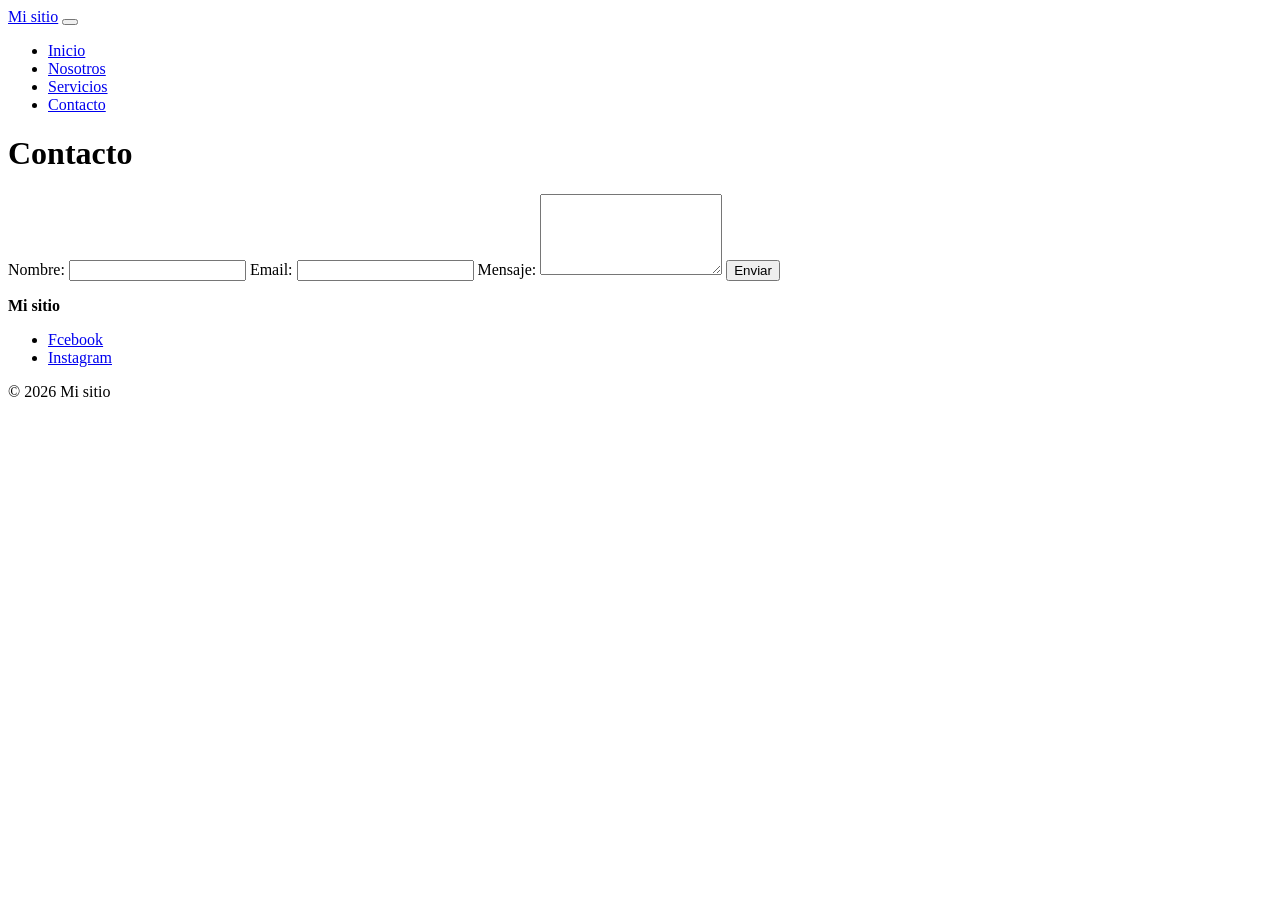
==== contacto.html @ e0b9a61c "Segunda clase Header, Formulario y Galeria" ====
<!DOCTYPE html>
<html lang="es">
<head>
    <meta charset="UTF-8">
    <meta name="viewport" content="width=device-width, initial-scale=1.0">
    <title>By Cris</title>
    <link rel="stylesheet" href="./css/estilos.css">

</head>
<body>
    
        <header>
            <a href="index.html" class="logo">Mi sitio</a>
            <button class="hambutguesa" id="btnMenu">
                <span></span>
                <span></span>
                <span></span>
            </button>

            <nav>
                <ul>
                    <li><a href="index.html">Inicio</a></li>
                    <li><a href="nosotros.html">Nosotros</a></li>
                    <li><a href="servicios.html">Servicios</a></li>
                    <li><a href="contacto.html">Contacto</a></li>
                </ul>

            </nav>

        </header>

        <main>
            <h1>Contacto</h1>
            <form action="enviar.php" method="post">
                <label for="nombre">Nombre:</label>
                <input type="text" id="nombre" name="nombre" required>

                <label for="correo">Email:</label>
                <input type="email" id="correo" name="correo" required>

                <label for="mensaje">Mensaje:</label>
                <textarea id="mensaje" name="mensaje" rows="5" required></textarea>

                <button type="submit">Enviar</button>
            </form>
        </main>
        <footer>
            <div>
                <p>
                    <strong>Mi sitio</strong>
                </p>
                <p Telefono: 2222-2222 - Correo: info@misitio.com></p>
            </div>
            <ul>
                <li><a href="https://www.facebook.com/" target="_blank">Fcebook</a></li>
                <li><a href="https://www.instagram.com/" target="_blank">Instagram</a></li>
            </ul>
            <p>&copy; 2026 Mi sitio</p>
        </footer>
<script src="/js/main.js"></script>
</body>
</html>
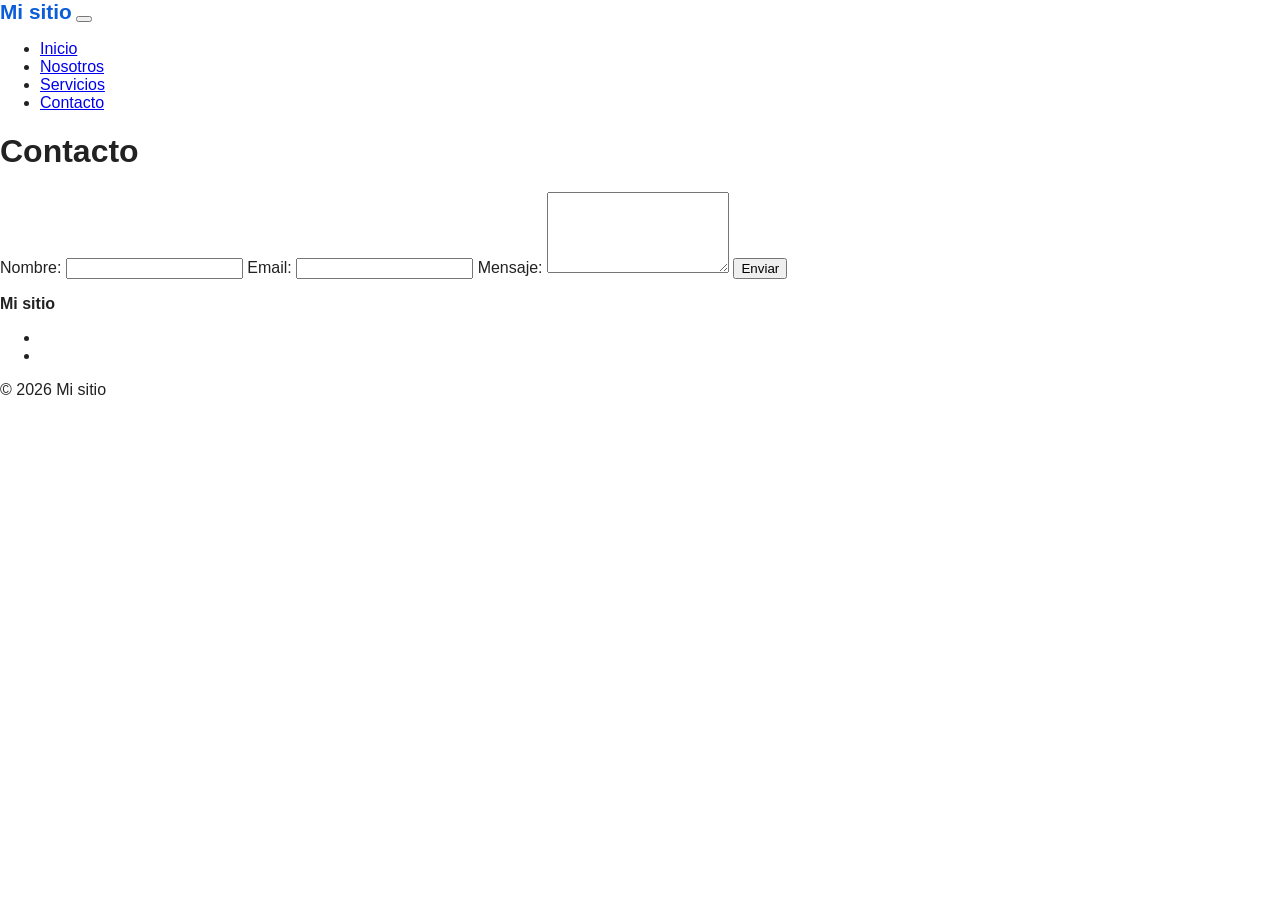
==== commit 657ef547: "Clase 5" ====
--- a/contacto.html
+++ b/contacto.html
@@ -31,7 +31,7 @@
 
         <main>
             <h1>Contacto</h1>
-            <form action="enviar.php" method="post">
+            <form action="enviar.php" method="post" class="formulario">
                 <label for="nombre">Nombre:</label>
                 <input type="text" id="nombre" name="nombre" required>
 
@@ -43,6 +43,9 @@
 
                 <button type="submit">Enviar</button>
             </form>
+            
+            <p id="mensajes"></p>
+
         </main>
         <footer>
             <div>
--- a/css/estilos.css
+++ b/css/estilos.css
@@ -0,0 +1,200 @@
+*{
+    box-sizing: border-box;
+}
+
+body{
+    margin: 0;
+    font-family: Arial, Helvetica, sans-serif;
+    color: var(--color-text);
+}
+
+:root{
+    --color-principal: #0b5ed7;
+    --color-text: #222;
+    --max-width: 1140px;
+}
+
+.container{
+    width: 100%;
+    max-width: var(--max-width);
+    margin: 0 auto;
+    padding: 0 1rem;
+}
+
+.header{
+    display: flex;
+    justify-content: space-between;
+    align-items: center;
+    padding: 1rem;
+}
+
+.logo{
+    font-size: 1.3rem;
+    font-weight: bold;
+    color: var(--color-principal);
+    text-decoration: none;
+}
+
+.menu ul{
+    display: flex;
+    gap: 1.5rem;
+    list-style: none;
+    margin: 0;
+    padding: 0;
+}
+
+.menu a{
+    color: var(--color-text);
+    text-decoration: none;
+}
+
+.menu a:hover{
+    color: var(--color-principal);
+}
+
+.hamburguesa{
+    display:flex;
+    flex-direction: column;
+    gap: 5px;
+    padding: 0.5rem;
+    background: none;
+    border: 0;
+    cursor: pointer;
+}
+
+.hamburguesa span{
+    display:block;
+    width: 26px;
+    height: 3px;
+    background-color: var(--color-text);
+    border-radius: 2px;
+    transition: transform .2s, opacity .2s; /*Animar en clase 4*/
+}
+
+/*Portada*/
+.portada{
+    padding: 3rem 1rem;
+    text-align: center;
+    background-color: var(--color-principal);
+    color: #fff;
+}
+
+.portada h1{
+    margin: 0 0 1rem;
+    font-size: 1.8rem;
+}
+
+.boton{
+    display: inline-block;
+    padding: 0.6rem 1.2rem;
+    background-color: var(--color-principal);
+    color: #fff;
+    text-decoration: none;
+    border-radius: 5px;
+    font-weight: bold;
+}
+
+.portada .boton{
+    background-color: #fff;
+    color: var(--color-principal);
+}
+
+/*Footer*/
+
+.footer{
+    display: flex;
+    flex-direction: column;
+    gap: 1rem;
+    padding: 2rem 1rem;
+    background-color: #222;
+    color:#fff;
+    text-align: center;
+}
+
+footer a{
+    color: #fff;
+    text-decoration: none;
+}
+
+.redes{
+    display: flex;
+    justify-content: center;
+    gap: 1rem;
+    list-style: none;
+    margin: 0;
+    padding: 0;
+}
+
+.cards { display: flex; flex-wrap: wrap; gap: 1rem; }
+
+.tarjeta {
+    width: 100%;
+    height: auto;
+    background: #fff;
+    border-radius: 8px;
+    box-shadow: 0 2px 6px rgba(0,0,0,.1);
+    overflow: hidden;
+    transition: transform .2s;
+}
+
+.tarjeta:hover { transform: translateY(-4px); }
+
+@media (min-width: 701px) { .tarjeta { width: 45%; } }
+@media (min-width: 991px) { .tarjeta { width: calc(33.333% - .67rem); } }
+
+/*Acordeon*/
+.accordion .titulo {
+    width: 100%;
+    padding: 1rem;
+    text-align: left;
+    font-size: 1rem;
+    background: #f1f3f5;
+    border: 0;
+    border-bottom: 1px solid #ddd;
+    cursor: pointer;
+}
+
+.accordion .contenido { display: none; padding: 0 1rem; }
+.accordion .item.activo .contenido { display: block; }
+
+/* base: celular */
+.menu { display: none; } /* lo abrirá la hamburguesa */
+
+.header {flex-wrap: wrap;}
+.menu {width: 100%;}
+.menu.abierto{display: block;}
+.menu.abierto ul{flex-direction: column; padding-top: 1rem;}
+
+@media (min-width: 501px) {
+    .portada h1 { font-size: 2.1rem; }
+}
+
+@media (min-width: 701px) {
+    .portada { padding: 4rem 2rem; }
+    .footer {
+    flex-direction: row;
+    justify-content: space-between;
+    align-items: center;
+    text-align: left;
+    }
+}
+
+@media (min-width: 991px) {
+    .menu { display: block; }  /* menú normal en pantalla grande */
+    .hamburguesa { display: none; }
+    .portada h1 { font-size: 2.6rem; }
+    .menu { display: block; width: auto; }   /* siempre visible en escritorio */
+    .hamburguesa { display: none; }
+    .menu.abierto ul { flex-direction: row; padding-top: 0; }
+}
+
+.hamburguesa.activo span:nth-child(1) { transform: translateY(8px) rotate(45deg); }
+.hamburguesa.activo span:nth-child(2) { opacity: 0; }
+.hamburguesa.activo span:nth-child(3) { transform: translateY(-8px) rotate(-45deg); }
+
+
+.cards img{
+    width: 100%;
+    height: 200px;
+    object-fit: contain;
+}
